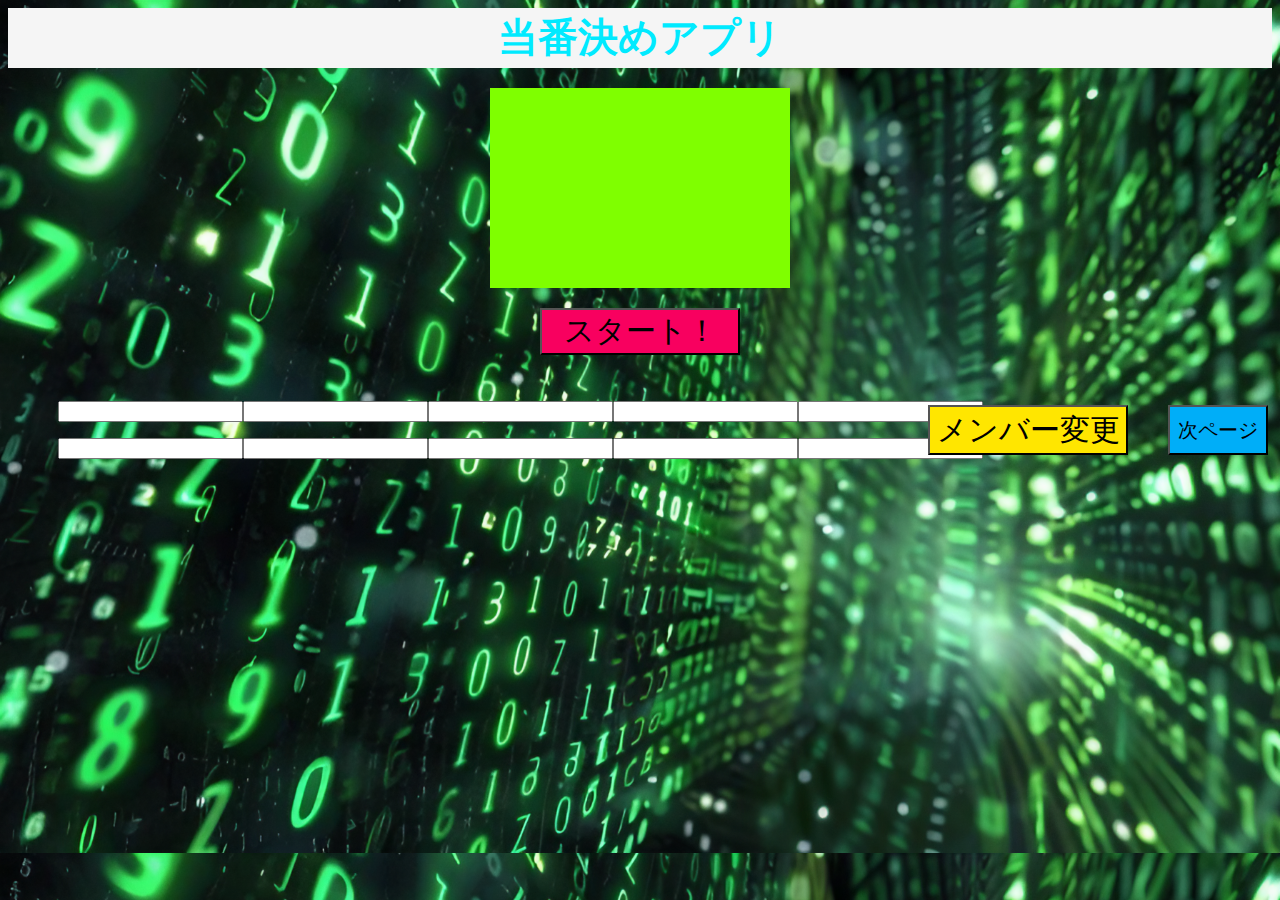
==== application.html @ 2071bcfb "Create application.html" ====
<!DOCTYPE html>
<html lang="ja">

<head>
  <meta charset="utf-8">
  <title>アプリ紹介</title>
  <link rel="stylesheet" type="text/css" href="style_app.css" />
</head>

<body>

<div class="first"> 
<h1>当番決めアプリ</h1>
<h2 id="display"></h2>
<button id = "btn">スタート！</button> 
<h3 id="result"></h3>
</div> 

<div class="second">
<div class="third">
  <P id="list1">
    <input type="text" id="one">
    <input type="text" id="two">
    <input type="text" id="three">
    <input type="text" id="four">
    <input type="text" id="five">
  </P>

  <p id="list2">
    <input type="text" id="six">
    <input type="text" id="seven">
    <input type="text" id="eight">
    <input type="text" id="nine">
    <input type="text" id="ten">
  </p>
</div>  
  
<button id="btn2">メンバー変更</button>
<button id="btn3">次ページ</button>
</div>


<script src="script.js"></script>
   
</body>

</html>
---- style_app.css ----
body {  
  text-align: center;  
  background-image:url("cool_digital.png");
  background-size: cover;
}

h1 {
  color: rgb(0, 234, 255);
  font-size: 40px;
  text-align: center;
  line-height: 60px;
  margin:0px;
  background-color: whitesmoke;
}

h2 {
  font-size: 60px;
  text-align: center;
  line-height: 220px;
  width: 300px; 
  height: 200px;
  background-color: chartreuse; 
  margin: auto;
  margin-top: 20px;  
}

#btn {
    font-size: 30px; 
    background-color: rgb(248, 0, 95);
    width: 200px;
    margin-top: 20px; 
}

h3 {
  font-size: 40px;
  color: rgb(255, 0, 0);
  background-color: black;
  margin-top: 30px;
  margin-bottom: 0px; 
}

.second{
  display:flex;
  margin-top: 0px;
}

.third{
  width:50px;
  margin-left: 50px;
}

#list1{
  display:flex;
  
}

#list2{
  display:flex;
 
}

#btn2{
  font-size: 30px; 
  background-color: rgb(255, 230, 0);
  width:200px;
  height:50px;
  margin-top: 20px;
  margin-left: 820px;
}

#btn3{
  font-size: 20px;
  background-color: rgb(0, 174, 248);
  height:50px;
  width:100px;
  margin-top: 20px;
  margin-left: 40px;
}
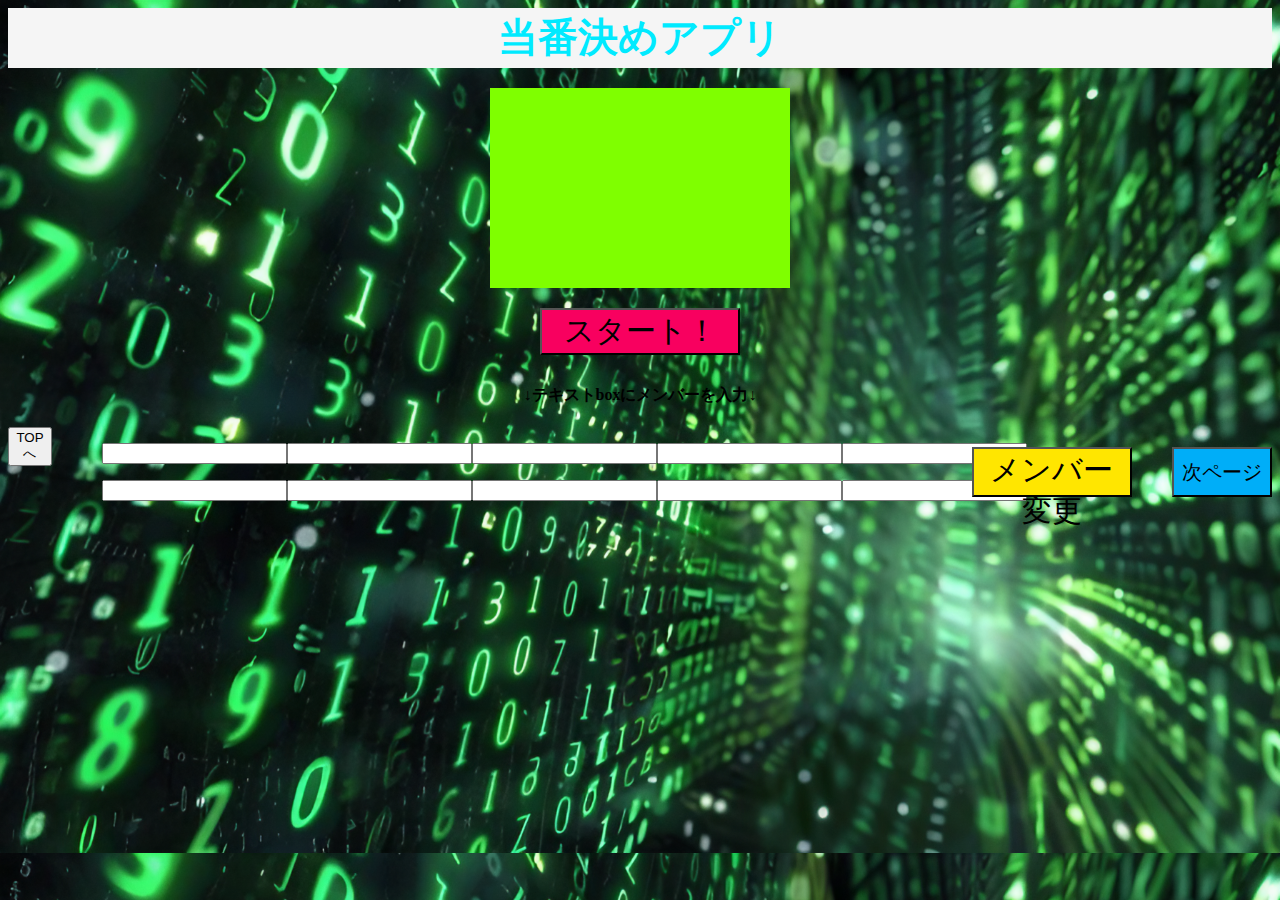
==== commit 6059a5c9: "Update application.html" ====
--- a/application.html
+++ b/application.html
@@ -3,6 +3,7 @@
 
 <head>
   <meta charset="utf-8">
+  <meta name="viewport" content="width=device-width, initial-scale=1, shrink-to-fit=no">
   <title>アプリ紹介</title>
   <link rel="stylesheet" type="text/css" href="style_app.css" />
 </head>
@@ -10,37 +11,43 @@
 <body>
 
 <div class="first"> 
-<h1>当番決めアプリ</h1>
-<h2 id="display"></h2>
-<button id = "btn">スタート！</button> 
-<h3 id="result"></h3>
+  <h1>当番決めアプリ</h1>
+  <h2 id="display"></h2>
+  <button id = "btn">スタート！</button> 
+  <h3 id="result"></h3>
 </div> 
+<h4>↓テキストboxにメンバーを入力↓</h4>
+<div class="second">
+  <a href = index.html>
+    <button id="btn4">TOPへ</button>
+  </a>
+  <div class="third">
+    <P id="list1">
+      <input type="text" id="one">
+      <input type="text" id="two">
+      <input type="text" id="three">
+      <input type="text" id="four">
+      <input type="text" id="five">
+    </P>
 
-<div class="second">
-<div class="third">
-  <P id="list1">
-    <input type="text" id="one">
-    <input type="text" id="two">
-    <input type="text" id="three">
-    <input type="text" id="four">
-    <input type="text" id="five">
-  </P>
+    <p id="list2">
+      <input type="text" id="six">
+      <input type="text" id="seven">
+      <input type="text" id="eight">
+      <input type="text" id="nine">
+      <input type="text" id="ten">
+    </p>
+  </div>  
+ 
+  <button id="btn2">メンバー変更</button>
 
-  <p id="list2">
-    <input type="text" id="six">
-    <input type="text" id="seven">
-    <input type="text" id="eight">
-    <input type="text" id="nine">
-    <input type="text" id="ten">
-  </p>
-</div>  
-  
-<button id="btn2">メンバー変更</button>
-<button id="btn3">次ページ</button>
+  <a href = point.html>
+    <button id="btn3">次ページ</button>
+  </a>
+
 </div>
 
-
-<script src="script.js"></script>
+<script src="application.js"></script>
    
 </body>
 
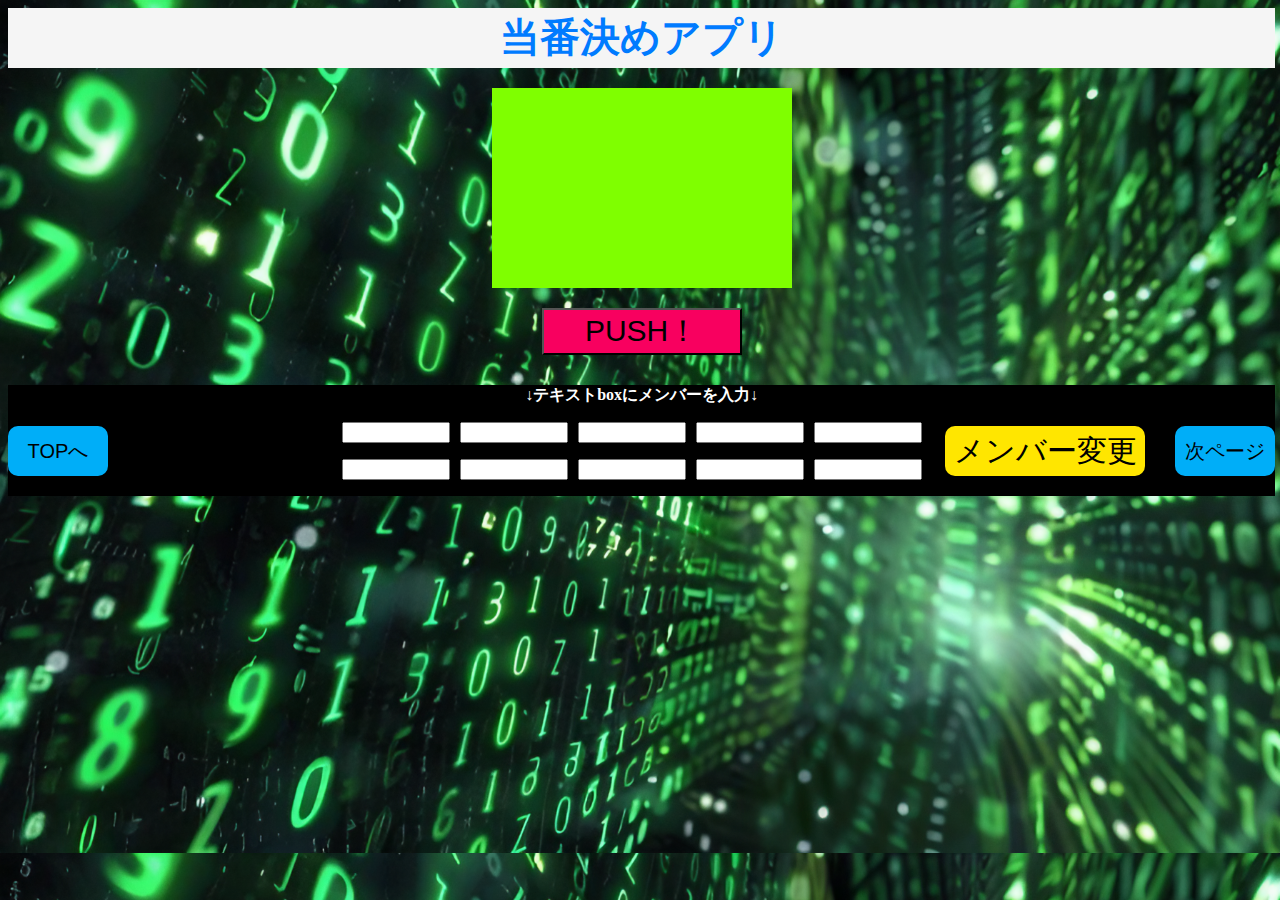
==== commit c2e894be: "Update application.html" ====
--- a/application.html
+++ b/application.html
@@ -13,7 +13,7 @@
 <div class="first"> 
   <h1>当番決めアプリ</h1>
   <h2 id="display"></h2>
-  <button id = "btn">スタート！</button> 
+  <button id = "btn">PUSH！</button> 
   <h3 id="result"></h3>
 </div> 
 <h4>↓テキストboxにメンバーを入力↓</h4>
--- a/style_app.css
+++ b/style_app.css
@@ -2,10 +2,11 @@
   text-align: center;  
   background-image:url("cool_digital.png");
   background-size: cover;
+  width: 99%;
 }
 
 h1 {
-  color: rgb(0, 234, 255);
+  color: rgb(0, 123, 255);
   font-size: 40px;
   text-align: center;
   line-height: 60px;
@@ -39,14 +40,23 @@
   margin-bottom: 0px; 
 }
 
+h4{
+  color: white;
+  background-color: black;
+  margin-bottom: 0px;
+  margin-top: 0px; 
+}
+
 .second{
   display:flex;
   margin-top: 0px;
+  background-color: black;
 }
 
 .third{
-  width:50px;
-  margin-left: 50px;
+  margin: auto;
+  width:0px;
+  padding-left:200px ;
 }
 
 #list1{
@@ -65,7 +75,9 @@
   width:200px;
   height:50px;
   margin-top: 20px;
-  margin-left: 820px;
+  margin-left: 570px;
+  border: none;
+  border-radius: 10px;
 }
 
 #btn3{
@@ -74,5 +86,66 @@
   height:50px;
   width:100px;
   margin-top: 20px;
-  margin-left: 40px;
+  margin-left: 30px;
+  border: none;
+  border-radius: 10px;
 }
+
+#btn4{
+  font-size: 20px;
+  background-color: rgb(0, 174, 248);
+  height:50px;
+  width:100px;
+  margin-top: 20px;
+  border: none;
+  border-radius: 10px;
+}
+
+
+#one{
+  width:100px;
+  margin-right:10px;
+}
+
+#two{
+  width:100px;
+  margin-right:10px;
+}
+
+#three{
+  width:100px;
+  margin-right:10px;
+}
+
+#four{
+  width:100px;
+  margin-right:10px;
+}
+
+#five{
+  width:100px;
+}
+
+#six{
+  width:100px;
+  margin-right:10px;
+}
+
+#seven{
+  width:100px;
+  margin-right:10px;
+}
+
+#eight{
+  width:100px;
+  margin-right:10px;
+}
+
+#nine{
+  width:100px;
+  margin-right:10px;
+}
+
+#ten{
+  width:100px;
+}
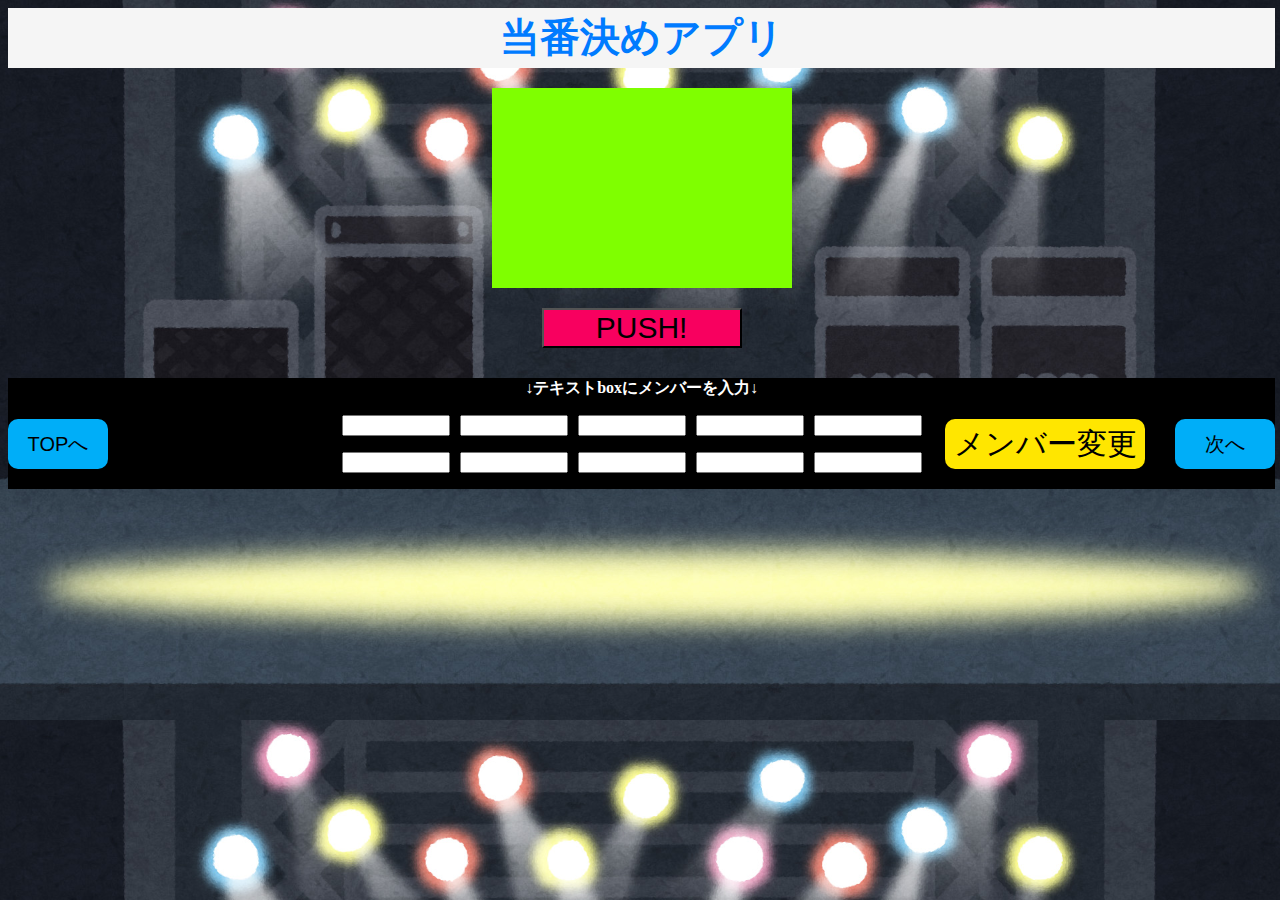
==== commit 598967c1: "Update application.html" ====
--- a/application.html
+++ b/application.html
@@ -13,7 +13,7 @@
 <div class="first"> 
   <h1>当番決めアプリ</h1>
   <h2 id="display"></h2>
-  <button id = "btn">PUSH！</button> 
+  <button id = "btn">PUSH!</button> 
   <h3 id="result"></h3>
 </div> 
 <h4>↓テキストboxにメンバーを入力↓</h4>
@@ -42,7 +42,7 @@
   <button id="btn2">メンバー変更</button>
 
   <a href = point.html>
-    <button id="btn3">次ページ</button>
+    <button id="btn3">次へ</button>
   </a>
 
 </div>
--- a/style_app.css
+++ b/style_app.css
@@ -1,6 +1,6 @@
 body {  
   text-align: center;  
-  background-image:url("cool_digital.png");
+  background-image:url("spot_light.png");
   background-size: cover;
   width: 99%;
 }
